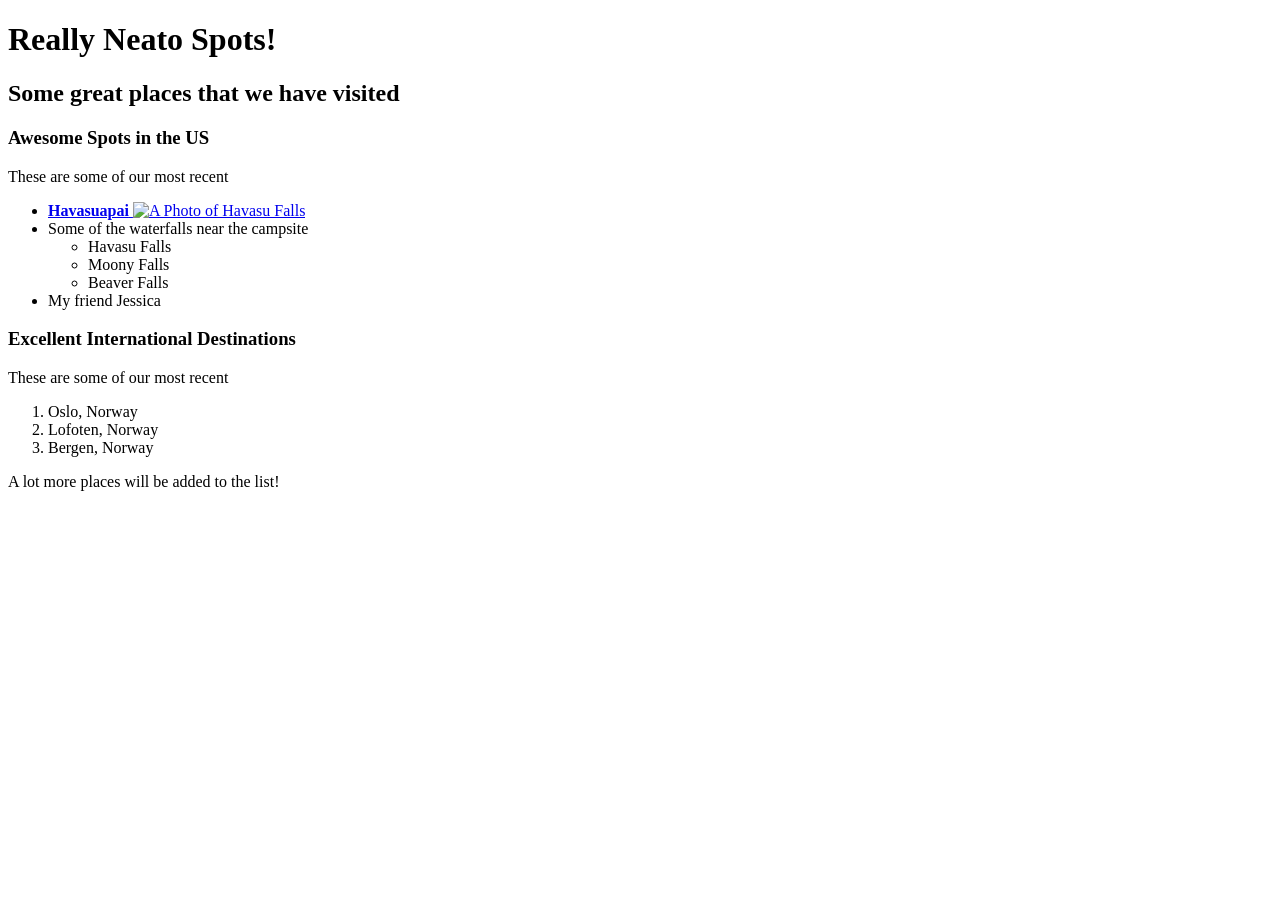
==== favorite-places.html @ d0460435 "added CSS and Favorite Places HTML" ====
<!DOCTYPE html>
<html>
  <head>
      <link href="css/stylesv2.css" rel="stylesheet" type="text/css">
    <title>Super Cool Places</title>
  </head>
  <body>
     <h1>Really Neato Spots!</h1>
     <h2>Some great places that we have visited</h2>

    <h3>Awesome Spots in the US</h3>
    <p>These are some of our most recent</p>
    <ul>
      <li>
        <a href= "https://www.havasupaireservations.com/">
          <strong>Havasuapai</strong>
         <img src="img/havasufalls.jpeg" alt="A Photo of Havasu Falls">
       </a>
      </li>
      <li>
        Some of the waterfalls near the campsite
        <ul/>
         <li>Havasu Falls</li>
         <li>Moony Falls</li>
         <li>Beaver Falls</li>
      </ul>
    </li>
    <li>My friend Jessica</li>
  </ul>
  <h3>Excellent International Destinations</h3>
  <p>These are some of our most recent</p>
  <ol>
     <li>Oslo, Norway</li>
     <li>Lofoten, Norway</li>
     <li>Bergen, Norway</li>
  </ol>


  <p>A lot more places will be added to the list!</p>
 </body>
 </html>
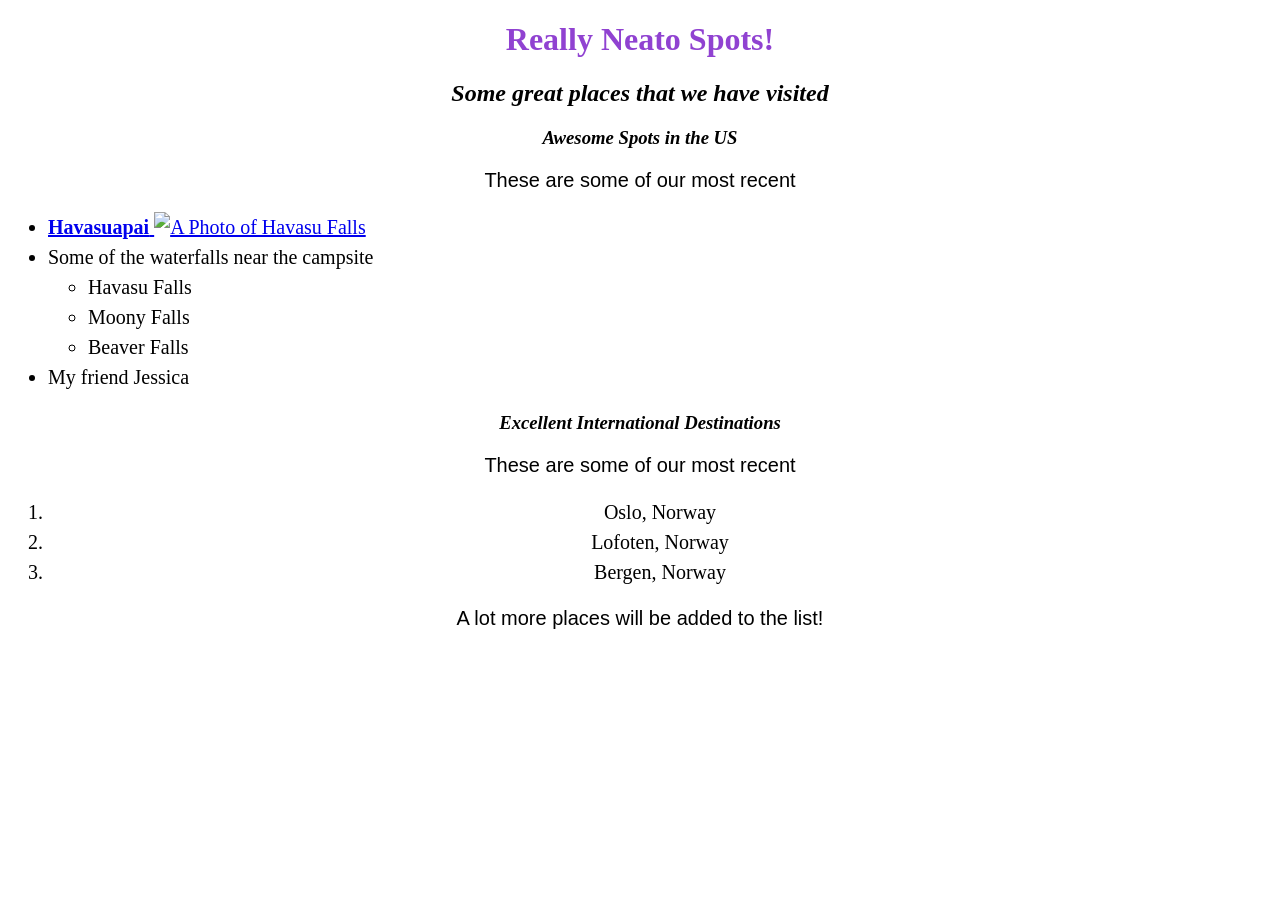
==== commit fdaf649c: "Added paragraphsto CSS" ====
--- a/favorite-places.html
+++ b/favorite-places.html
@@ -1,7 +1,7 @@
 <!DOCTYPE html>
 <html>
   <head>
-      <link href="css/stylesv2.css" rel="stylesheet" type="text/css">
+      <link href="css/masterstyle.css" rel="stylesheet" type="text/css">
     <title>Super Cool Places</title>
   </head>
   <body>
--- a/css/masterstyle.css
+++ b/css/masterstyle.css
@@ -0,0 +1,49 @@
+h1 {
+  color: #9042D1;
+  text-align: center;
+}
+
+h2 {
+  font-style: italic;
+  text-align: center;
+}
+
+h3 {
+  font-style: italic;
+  text-align: center;
+}
+
+p {
+  text-align: center;
+  font-family: sans-serif;
+  font-size: 20px
+}
+
+ul {
+  text-align: left;
+  font-family: cursive;
+  font-size: 20px;
+  line-height: 30px;
+}
+
+ol {
+  text-align: center;
+  font-family: cursive;
+  font-size: 20px;
+  line-height: 30px;
+}
+
+p.intro {
+    width: 50%;
+    font-style: italic;
+}
+
+p.author {
+  width: 75%;
+  font-style: italic;
+  font-weight: bold;
+}
+
+.important {
+  color: red;
+}
